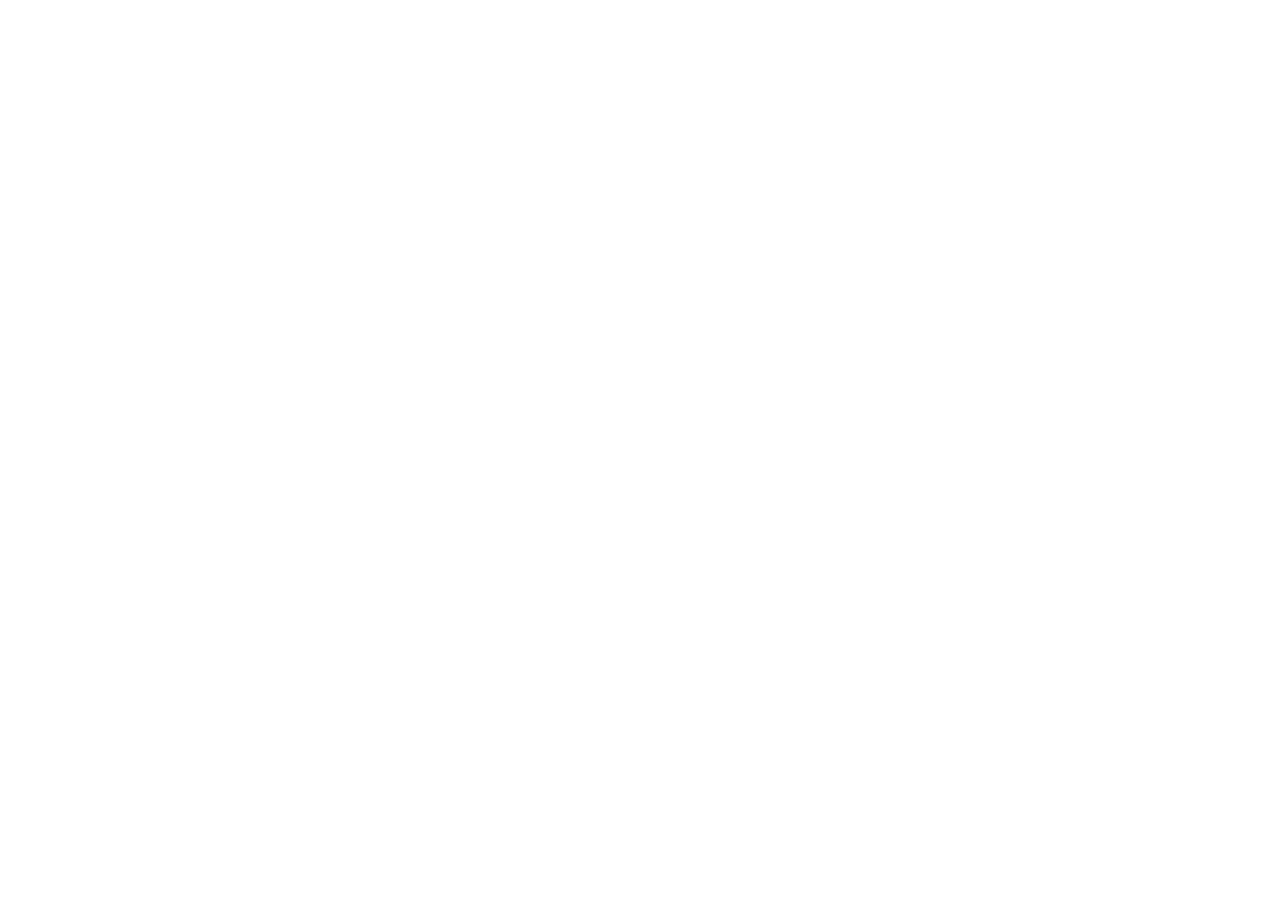
==== catalogo.html @ 127e2d3a "Tirei o criar-html de dentro do motor/ e foi para raiz. Criei a estrutura para receber as paginas do" ====
<!DOCTYPE html>
<html lang="pt-BR">
<head>
  <meta charset="utf-8">
  <meta name="viewport" content="width=device-width, initial-scale=1">
  <title>Catálogo · Evoluteca</title>
  <link rel="preconnect" href="https://fonts.googleapis.com">
  <link rel="preconnect" href="https://fonts.gstatic.com" crossorigin>
  <link href="https://fonts.googleapis.com/css2?family=Open+Sans:wght@300;400;600&display=swap" rel="stylesheet">
  <link rel="stylesheet" href="aparencia/__pacote__.css">
  <script type="importmap">
    {
      "imports": {
        "r": "./motor-de-simuladores/r/__pacote__.js",
        "criar-html": "./criar-html.js"
      }
    }
  </script>
</head>
<body>
  <main id="raiz"></main>
</body>
</html>
---- aparencia/__pacote__.css ----
@import "variaveis/__pacote__.css";
@import "pagina/__pacote__.css";
@import "componentes/__pacote__.css";
@import "simulador/__pacote__.css";
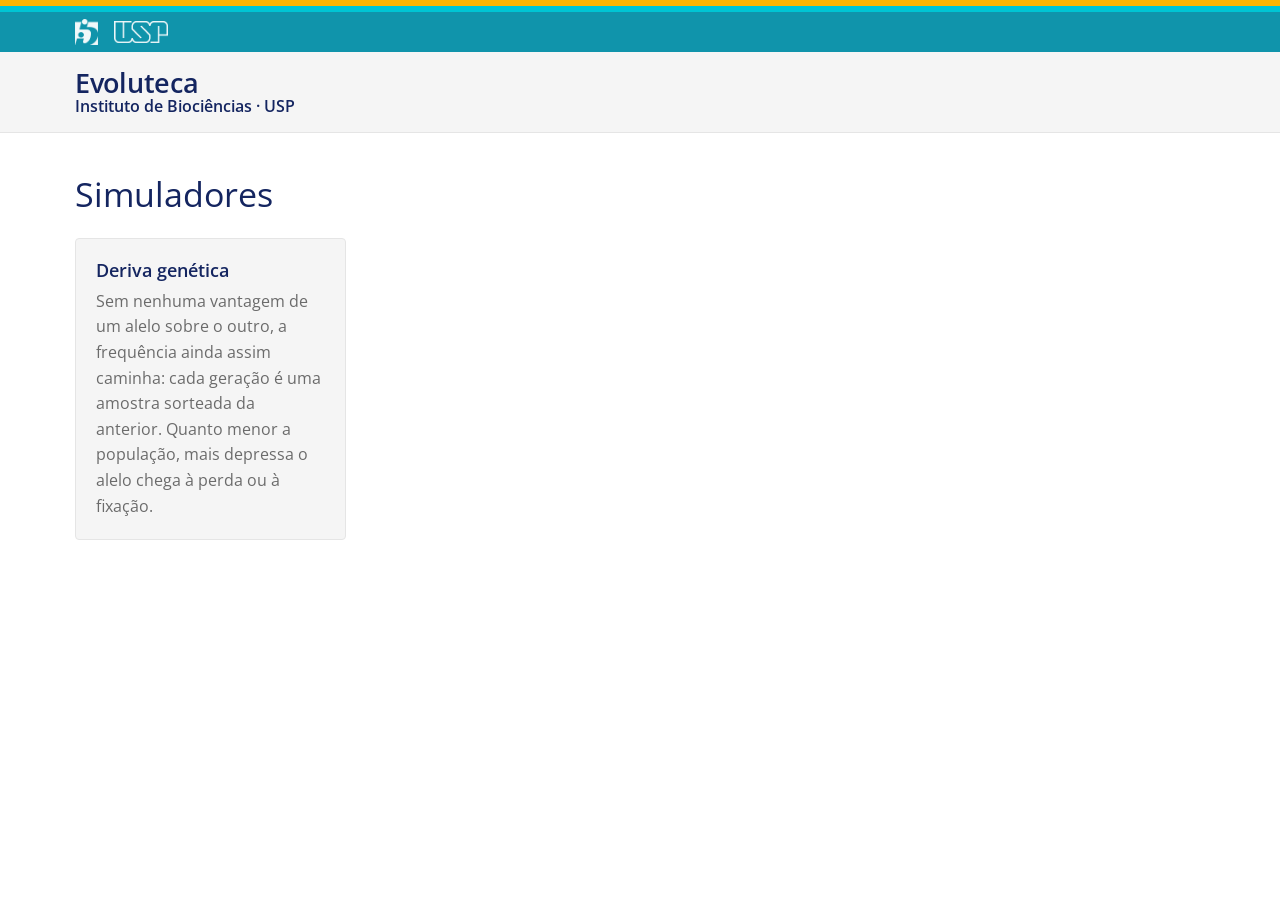
==== commit 436756b1: "Refazendo documentacoes, melhorando a arquitetura do codigo. Adcionando a biblioteca libRmath." ====
--- a/catalogo.html
+++ b/catalogo.html
@@ -4,20 +4,27 @@
   <meta charset="utf-8">
   <meta name="viewport" content="width=device-width, initial-scale=1">
   <title>Catálogo · Evoluteca</title>
-  <link rel="preconnect" href="https://fonts.googleapis.com">
-  <link rel="preconnect" href="https://fonts.gstatic.com" crossorigin>
-  <link href="https://fonts.googleapis.com/css2?family=Open+Sans:wght@300;400;600&display=swap" rel="stylesheet">
+  <meta name="description" content="Os simuladores da Evoluteca.">
   <link rel="stylesheet" href="aparencia/__pacote__.css">
   <script type="importmap">
     {
       "imports": {
-        "r": "./motor-de-simuladores/r/__pacote__.js",
-        "criar-html": "./criar-html.js"
+        "r": "./r/__pacote__.js",
+        "motor": "./motor/__pacote__.js"
       }
     }
   </script>
 </head>
 <body>
-  <main id="raiz"></main>
+
+  <main id="raiz" class="coluna-central"></main>
+
+  <script type="module">
+    import { montarMoldura, montarCatalogo } from "motor";
+    import { catalogo } from "./simuladores/catalogo.js";
+
+    montarMoldura();
+    montarCatalogo(document.getElementById("raiz"), catalogo);
+  </script>
 </body>
 </html>
--- a/aparencia/__pacote__.css
+++ b/aparencia/__pacote__.css
@@ -1,4 +1,21 @@
-@import "variaveis/__pacote__.css";
-@import "pagina/__pacote__.css";
-@import "componentes/__pacote__.css";
-@import "simulador/__pacote__.css";
+/* Todos os CSS do site, em ordem. Arquivo novo só vale depois de entrar nesta lista. */
+
+@import "variaveis/cores.css";
+@import "variaveis/tipografia.css";
+@import "variaveis/medidas.css";
+@import "variaveis/grafico.css";
+
+@import "pagina/largura-e-margens.css";
+@import "pagina/texto-e-titulos.css";
+
+@import "componentes/moldura-do-site/listras-da-usp.css";
+@import "componentes/moldura-do-site/barra-de-logos.css";
+@import "componentes/moldura-do-site/cabecalho-do-site.css";
+@import "componentes/comuns/titulo-da-pagina.css";
+@import "componentes/comuns/botoes.css";
+@import "componentes/simulador/controle-de-parametro.css";
+@import "componentes/simulador/controle-deslizante.css";
+@import "componentes/simulador/painel-do-simulador.css";
+@import "componentes/grafico/caixa-do-grafico.css";
+@import "componentes/grafico/legenda-do-grafico.css";
+@import "componentes/catalogo/cartao-do-catalogo.css";
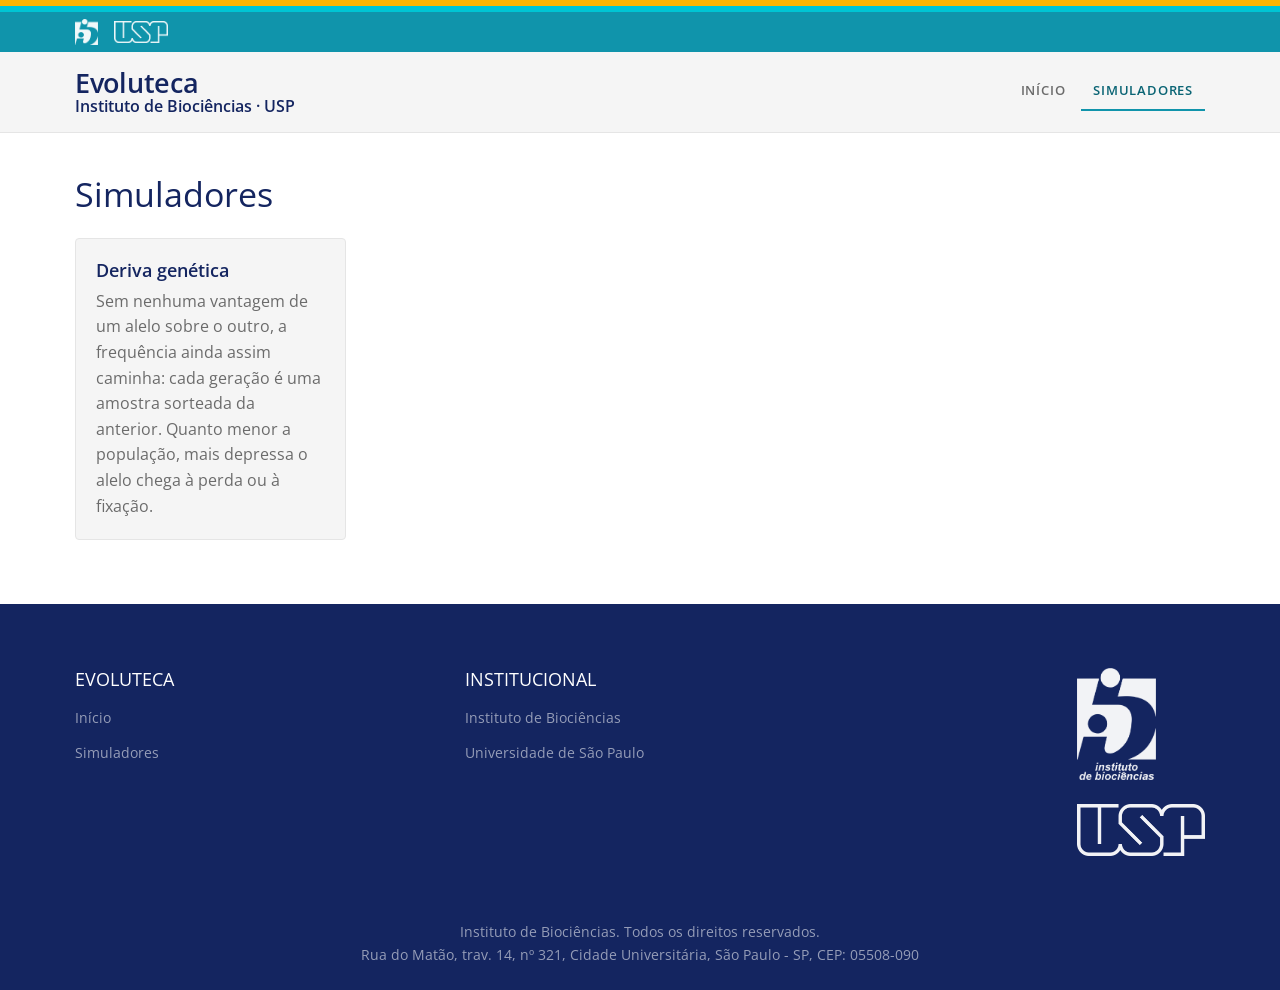
==== commit 4d3dd456: "Adicionando o fav ico igual ao do site do IB" ====
--- a/catalogo.html
+++ b/catalogo.html
@@ -5,6 +5,7 @@
   <meta name="viewport" content="width=device-width, initial-scale=1">
   <title>Catálogo · Evoluteca</title>
   <meta name="description" content="Os simuladores da Evoluteca.">
+  <link rel="icon" type="image/png" href="imagens/institucionais/icone-ib-azul.png">
   <link rel="stylesheet" href="aparencia/__pacote__.css">
   <script type="importmap">
     {
--- a/aparencia/__pacote__.css
+++ b/aparencia/__pacote__.css
@@ -11,6 +11,8 @@
 @import "componentes/moldura-do-site/listras-da-usp.css";
 @import "componentes/moldura-do-site/barra-de-logos.css";
 @import "componentes/moldura-do-site/cabecalho-do-site.css";
+@import "componentes/moldura-do-site/menu-do-site.css";
+@import "componentes/moldura-do-site/rodape-do-site.css";
 @import "componentes/comuns/titulo-da-pagina.css";
 @import "componentes/comuns/botoes.css";
 @import "componentes/simulador/controle-de-parametro.css";
